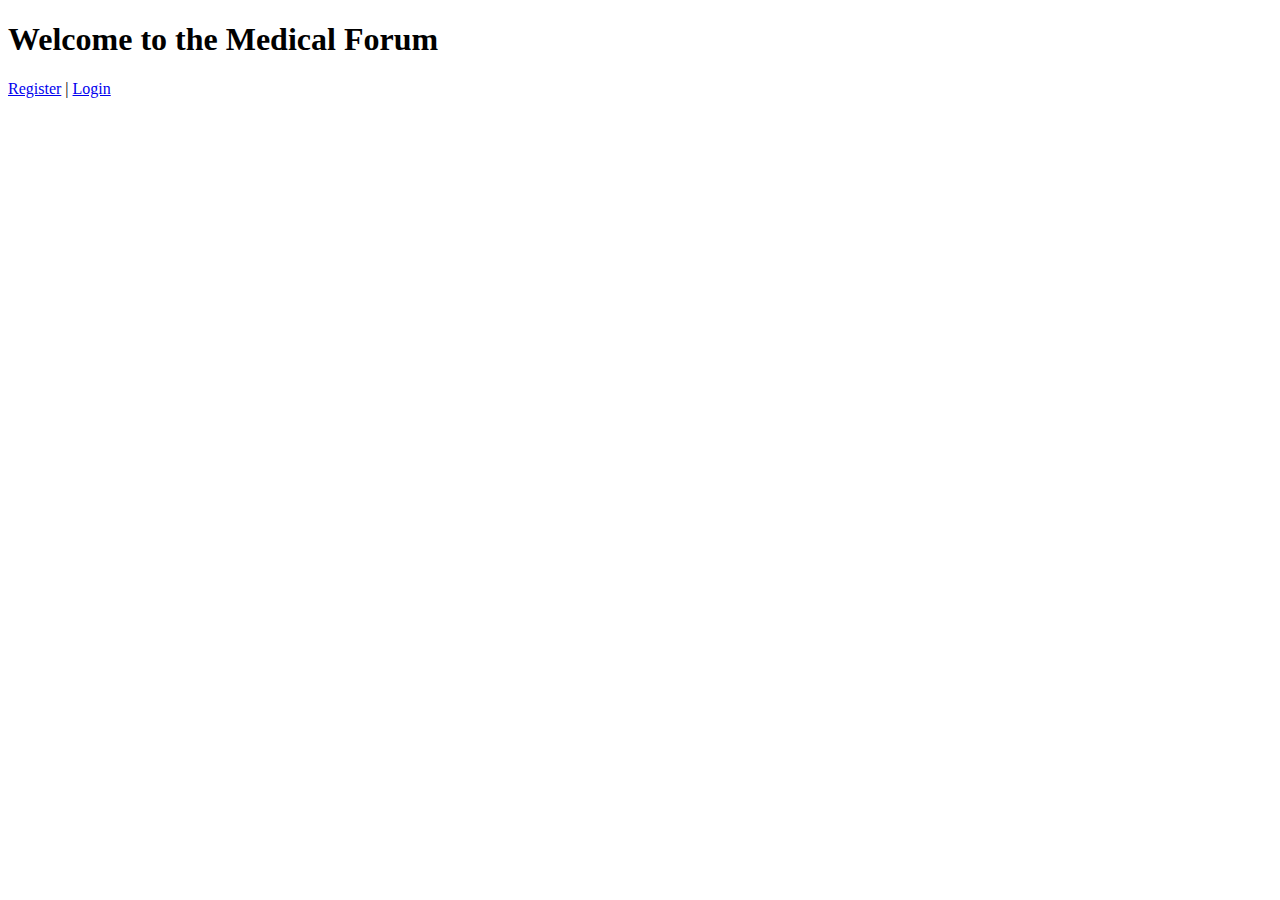
==== frontend/templates/index.html @ acec6f2b "plus a little bit" ====
<!DOCTYPE html>
<html lang="en">
<head>
    <meta charset="UTF-8">
    <title>Medical Forum</title>
</head>
<body>
    <h1>Welcome to the Medical Forum</h1>
    <a href="./register.html">Register</a> | <a href="/login.html">Login</a>
</body>
</html>
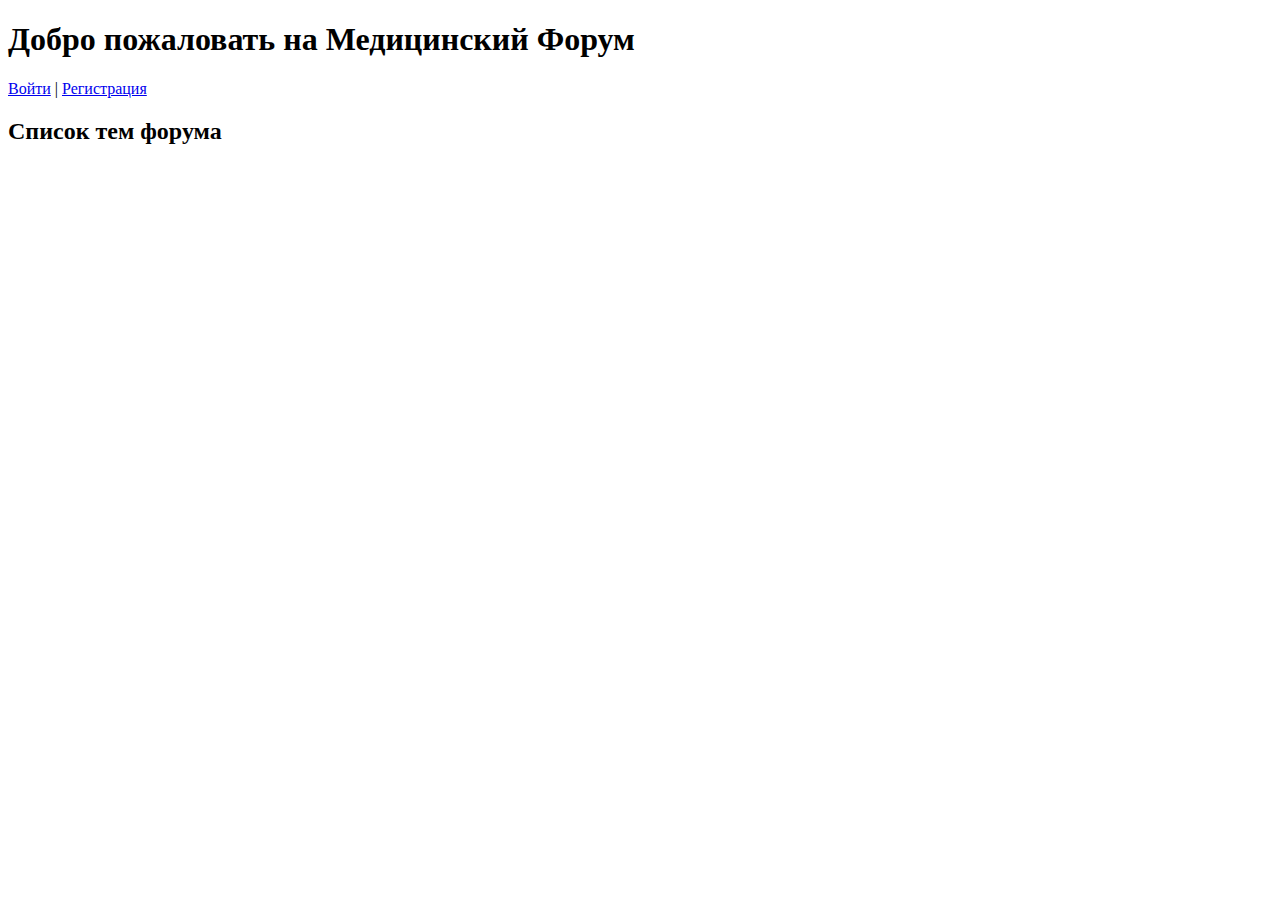
==== commit 215034a2: "now fixing" ====
--- a/frontend/templates/index.html
+++ b/frontend/templates/index.html
@@ -3,9 +3,23 @@
 <head>
     <meta charset="UTF-8">
     <title>Medical Forum</title>
+    <link rel="stylesheet" href="/static/css/styles.css">
 </head>
 <body>
-    <h1>Welcome to the Medical Forum</h1>
-    <a href="./register.html">Register</a> | <a href="/login.html">Login</a>
+    <h1>Добро пожаловать на Медицинский Форум</h1>
+
+    <a href="login.html">Войти</a> | 
+    <a href="register.html">Регистрация</a>
+
+    <h2>Список тем форума</h2>
+    <div id="forum-topics"></div>
+
+    <script src="/static/js/scripts.js"></script>
+    <script>
+        // Загрузка тем при загрузке страницы
+        window.onload = function() {
+            loadTopics();
+        };
+    </script>
 </body>
-</html>+</html>
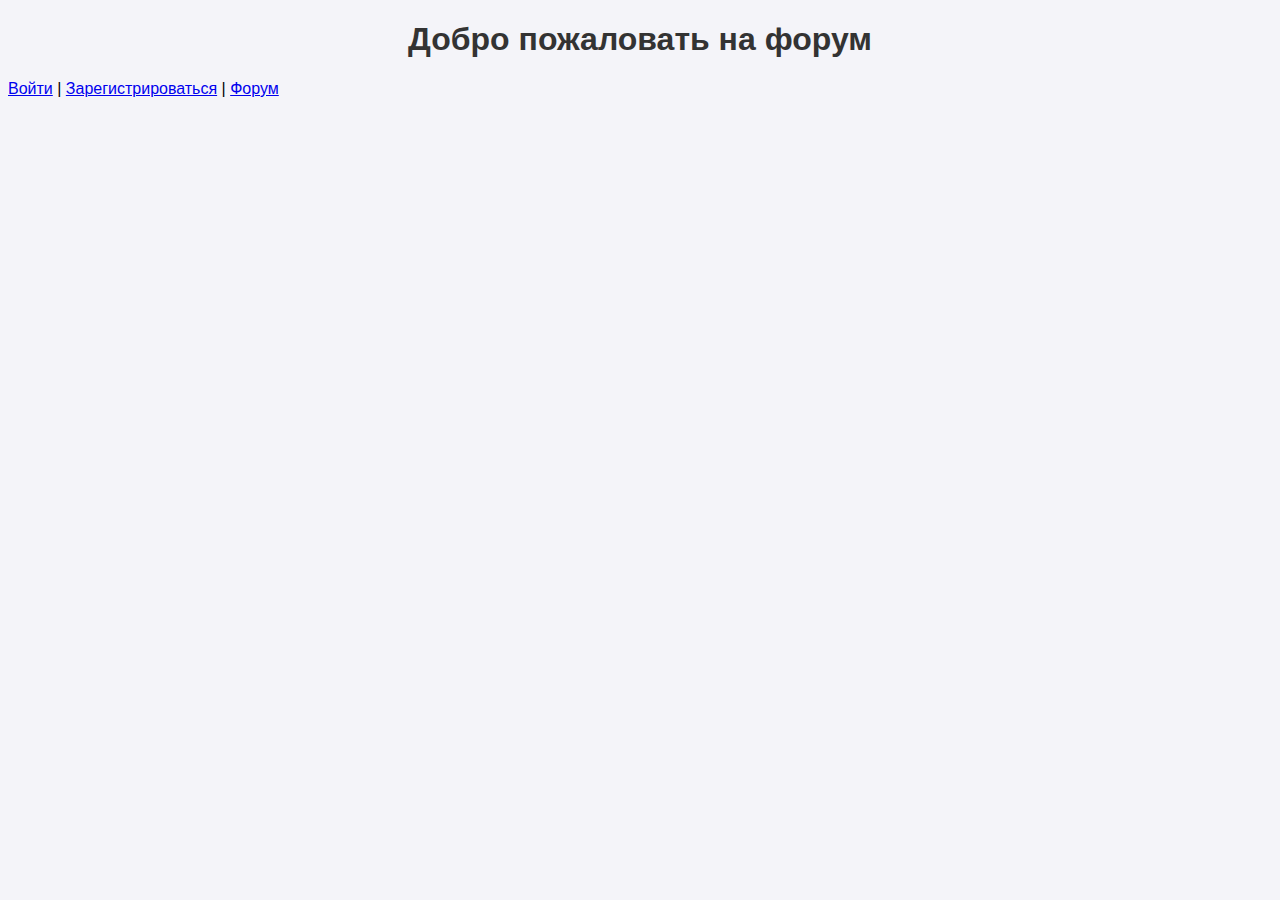
==== commit 9615e4d3: "fix frontend" ====
--- a/frontend/templates/index.html
+++ b/frontend/templates/index.html
@@ -2,24 +2,14 @@
 <html lang="en">
 <head>
     <meta charset="UTF-8">
+    <meta name="viewport" content="width=device-width, initial-scale=1.0">
+    <link rel="stylesheet" href="../styles.css">
     <title>Medical Forum</title>
-    <link rel="stylesheet" href="/static/css/styles.css">
 </head>
 <body>
-    <h1>Добро пожаловать на Медицинский Форум</h1>
-
+    <h1>Добро пожаловать на форум</h1>
     <a href="login.html">Войти</a> | 
-    <a href="register.html">Регистрация</a>
-
-    <h2>Список тем форума</h2>
-    <div id="forum-topics"></div>
-
-    <script src="/static/js/scripts.js"></script>
-    <script>
-        // Загрузка тем при загрузке страницы
-        window.onload = function() {
-            loadTopics();
-        };
-    </script>
+    <a href="register.html">Зарегистрироваться</a> | 
+    <a href="forum.html">Форум</a>
 </body>
 </html>
--- a/frontend/styles.css
+++ b/frontend/styles.css
@@ -0,0 +1,31 @@
+body {
+  font-family: Arial, sans-serif;
+  background-color: #f4f4f9;
+}
+
+h1 {
+  color: #333;
+  text-align: center;
+}
+
+form {
+  display: flex;
+  flex-direction: column;
+  width: 300px;
+  margin: 0 auto;
+}
+
+input {
+  margin-bottom: 10px;
+  padding: 8px;
+  font-size: 16px;
+}
+
+button {
+  padding: 10px;
+  font-size: 16px;
+  background-color: #5cb85c;
+  color: white;
+  border: none;
+  cursor: pointer;
+}
